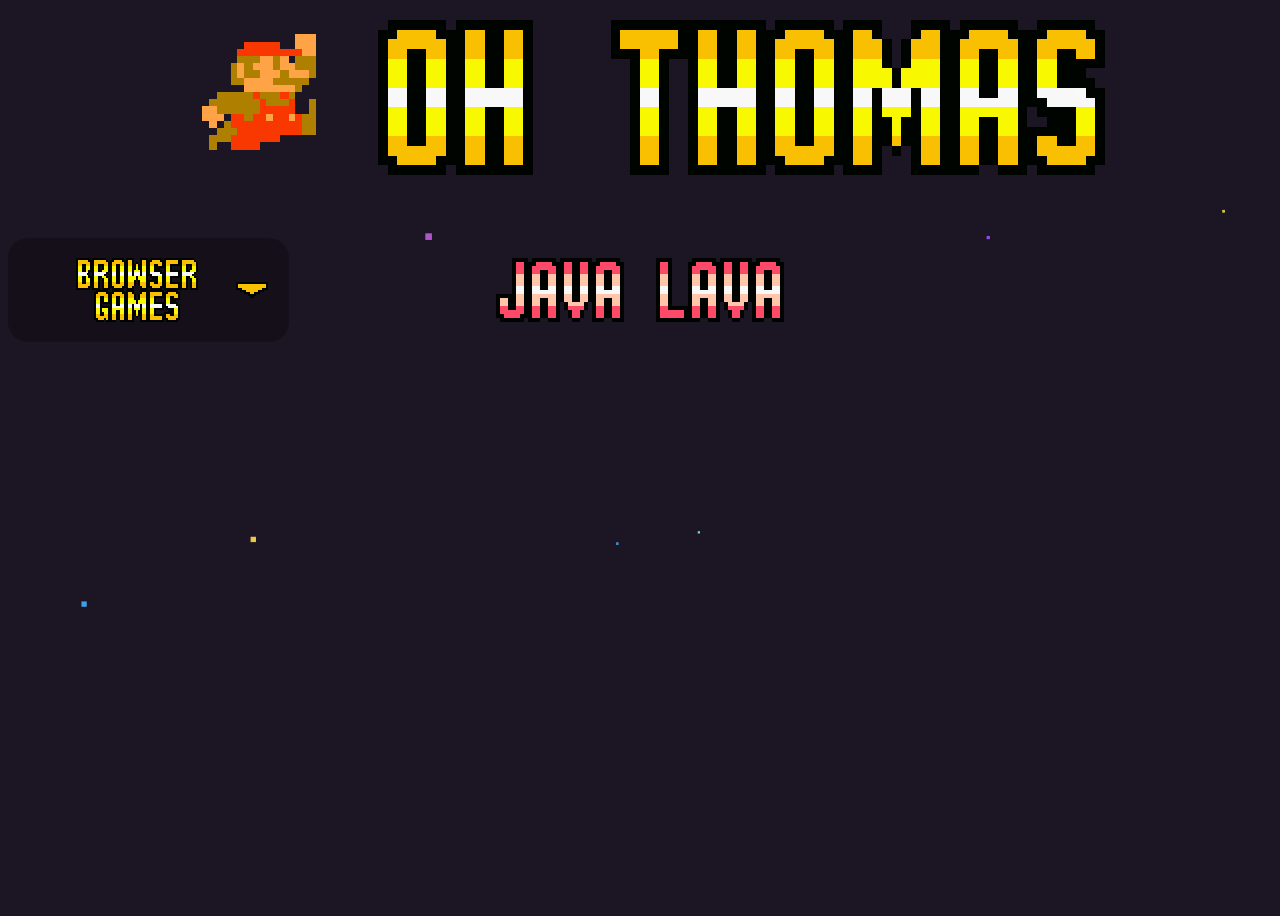
==== games.html @ 515a4012 "Initial commit" ====
<html>
<html lang="en">
<link rel="shortcut icon" href="images/mariojump.png">
<link rel="stylesheet" type="text/css" href="css/main.css"/>
<link rel="stylesheet" type="text/css" href="css/game.css"/>
<map name="ohthomasmap" id="ohthomasmap">
    <area shape='rect' coords='225,12,380,167' href='index.html' alt='Oh'  title='Oh'>
    <area shape='rect' coords='458,12,952,166' href='index.html' alt='Thomas'  title='Thomas'>
    <area shape='rect' coords='49,26,163,142' href='index.html' alt='Mario'  title='Mario'>
</map>
<map name="thomasdonnmap" id="thomasdonnmap">
    <area shape='rect' coords='32,8,542,168' href='index.html' alt='Thomas'  title='Thomas'>
    <area shape='rect' coords='622,8,942,168' href='index.html' alt='Donn'  title='Donn'>
</map>

<div id="circleExplosion" class="circleExplosion"></div>
<div id="circleInnerExplosion" class="circleInnerExplosion"></div>
<div id="starBuildUp" class="starBuildUp"></div>
<svg id="svgBackground" height="100%" width="100%"></svg>
<svg id="svg" height="100%" width="100%">
<head>
    <title>Oh Thomas</title>
    <meta charset="UTF-8">
    <div id="head">
        <img src="images/bannertestohthomas1.png" id="headerimg" class="center" usemap="#ohthomasmap" draggable="false"/>
        <script src="./js/changeBanner.js"></script>
    </div>
</head>

<body>
    
    <div id="linksWrapper">
        <!-- <div id="linksDescriber"> -->
            <!-- <a><img src="images/browsergames.png" alt="Browser games"/></a> -->
        
        <!-- <div id="linksDescriber2"> -->
            <!-- <a><img src="images/browsergames.png" alt="Browser games"/></a> -->
        <!-- </div> -->
        <!-- </div> -->
        
        
        <div class="gameLinkTypes" id="gameLinkTypes">
            <div id="linksDescriber">
                <a><img src="images/browsergames.png" alt="Browser games" id="gameTypeHolderImage" draggable="false"/></a>
                <div id="linksDescriberArrow">
                    <a><img src="images/downarrow.png"  draggable="false"></a>
                </div>
            </div>
            <div class="gameLinkTypes-options" id="gameLinkTypes-options">
                <a><img src="images/browser.png" alt="Browser games" id="browserGames" class="btn" draggable="false"/></a>
                <div class="gltPadding">
                    <a><img src="images/downloadable.png" alt="Downloadable games" id="downloadableGames" class="btn" draggable="false"/></a>
                </div>
            </div>
        </div>
        

        <div id="linksContainer">
            <!-- <a><img src="images/blue.png" onClick="startGame()" id="links" class="btnBlue" width="128" height="64" alt="Blue" draggable="false"/></a> -->
            <a><img src="images/javalava.png" id="javaLavaGameButton" class="btnJavaLava" width="288" height="64" alt="Java Lava" draggable="false"/></a>
            <div id="gameTextDiv"></div>
            <!-- <a><img src ="images/koopasinvaders.png" id="links" class="btn" width="540" height="64" alt="Blue"/></a> -->
            <!-- <a href ='https://github.com/OhThomas/'><img src="images/github.png" id="links" class="btn" width="192" height="64" alt="Github"/></a> -->
        </div>

    </div>
    
    <div id="gameContainer">
        <template id="sample">
            <div>
                <h1 class="title"></h1>
                <p class="desc"></p>
                <small class="category"></small>
                <div><strong class="date"></strong> - <span class="topic"></span></div>
            </div>
        </template>
    <script src="./js/fetchGames.js"></script>
    <script src="./js/gameDropdownMenu.js"></script>
    <script src="./js/animation.js"></script>
    <script src="./js/starBuildUp.js"></script>
    <script src="./js/mousePosition.js"></script>
    <script src="./js/starExplosion.js"></script>
    <script src="./js/backgroundStars.js"></script>
    <script src="./js/clickListenerGame.js"></script>
    
    </div>
    
    <!-- <script src="./js/mouse_position.js"> -->
    <!-- </script> -->
</body>
</svg>
</html>
---- css/main.css ----
html { 
    overflow-x: hidden;
    
    /* vvvv Turns off text highlighting vvvv */
    -webkit-touch-callout: none; /* iOS Safari */
    -webkit-user-select: none; /* Safari */
    -khtml-user-select: none; /* Konqueror HTML */
    -moz-user-select: none; /* Old versions of Firefox */
    -ms-user-select: none; /* Internet Explorer/Edge */
    user-select: none; /* Non-prefixed version, currently
                            supported by Chrome, Edge, Opera and Firefox */

    /* touch-action: none; */
    overscroll-behavior: none;
}
body {
    /* background-image: url('../images/mariobandcampbackground1ccc.jpg'); */
    background-color: #1C1624;
    background-position: center center;
    background-attachment: fixed; /* possibly delete */
    min-height:100%;
    /* overflow: hidden; */    /* deletes all scrollbars not just x axis one */
    /* background-repeat: no-repeat; */
    
    /* touch-action: none; */
    overscroll-behavior: none;
}
#head {
    text-align: center; 
    position: relative;
}

.headerimgmario{
    margin-left: auto;
}
    
@font-face {
    font-family: "KoopasInvadersFont";
    src: url('../fonts/KoopasInvaders.otf') format("opentype");
}

p.koopasinvadersfont { 
    font-family: "KoopasInvadersFont";
}

/* #container { */

/* } */

#starImageContainer{
    /* position: relative;
    display: block; */
    display: flex; 
    flex-direction: column;
    align-items: center;
    justify-content: center;
    margin-top: -565px;
    margin-left: -109px;
}


#visitor{
    position: absolute;
    flex: none;
    z-index: 2;
    margin-left:-40px;
}

#leavingSiteContainer{
    display: inline-block; 
    flex-direction: row;
    align-items: center;
    justify-content: center;
}

#leavingSiteIcon{
    position: absolute;
    padding-left: 10px;
    margin-top: -10px;
}

#linksContainer{
    display: flex; 
    flex-direction: column;
    align-items: center;
    justify-content: center;
    margin-top:100px;
    /* display:grid; */
    /* grid-row: 1; */
    /* grid-column:1; */
    /* height:250px;  */
}

#links{
    position: relative;
    top: 50%;  /* position the top  edge of the element at the middle of the parent */
    left: 50%; /* position the left edge of the element at the middle of the parent */

    transform: translate(-50%, -50%);
    padding: 30px;
    /* margin-top: 100px; */
    /* padding: 50px; */
    /* margin-top: 50px; */
    /* margin-left: 3px; */
    /* position: absolute; */
    /* width:inherit */
/* left: 500px; */
    z-index: 1;
}

/* #svgBackground {
    position: relative;
    background-attachment: fixed;
} */

svg {
    position: absolute;
}

polygon {
    stroke: black;
}

rect {
    x: 0px;
    y: 0px;
}

.btn:hover{
    border: 1px transparent;
    -webkit-border-radius: 40px;
    border-radius: 40px;
    color: #eeeeee;
    cursor: pointer;
    display: inline-block;
    font-family: "KoopasInvadersFont";
    font-size: 20px;
    padding: 8px 30px;
    text-align: center;
    text-decoration: none;
    /* margin-left: 20px; */
    -webkit-animation: glowing 1300ms infinite;
    -moz-animation: glowing 1300ms infinite;
    -o-animation: glowing 1300ms infinite;
    animation: glowing 1300ms infinite;
}
@-webkit-keyframes glowing {
    0% {
        background-color: #f8c000;
        -webkit-box-shadow: 0 0 3px #f8c000;
    }
    50% {
        background-color: #f8f8f8;
        -webkit-box-shadow: 0 0 15px #f8f8f8;
    }
    100% {
        background-color: #f8c000;
        -webkit-box-shadow: 0 0 3px #f8c000;
    }
}
    @keyframes glowing {
    0% {
        background-color: #f8c000;
        box-shadow: 0 0 3px #f8c000;
    }
    50% {
        background-color: #f8f8f8;
        box-shadow: 0 0 15px #f8f8f8;
    }
    100% {
        background-color: #f8c000;
        box-shadow: 0 0 3px #f8c000;
    }
}
    
.circleExplosion{
    position: absolute;
    border-radius: 50%;
    width: 50px;
    height: 50px;
    background-color: #f8f8f8;
    opacity: 0;
    z-index:4;
    
    /* animation: explosion 2s cubic-bezier(.06, .03, .02, .9); */
    /* animation: explosion 2s infinite cubic-bezier(.06, .03, .02, .9); */
}
.circleInnerExplosion{
    position: absolute;
    background-color: #f8c000;
    border-radius: 50%;
    width: 50px;
    height: 50px;
    opacity: 0;
    z-index:4;
    /* background-color: #f8c000; */
    
    /* animation: explosion 2s cubic-bezier(.06, .03, .02, .9); */
    /* animation: explosion 2s infinite cubic-bezier(.06, .03, .02, .9); */
}
    
.starBuildUp{
    position: absolute;
    background-color: #f8f8f8;
    border-radius: 50%;
    width: 11px;
    height: 11px;
    opacity: 0;
}
    
.circleExplosion.ceAnimation {
    animation: explosion 1.1s 0.5s cubic-bezier(.1, .03, .02, .9);
    /* animation: explosion 1.1s 5s cubic-bezier(.1, .03, .02, .9); */
}
.circleInnerExplosion.cieAnimation {
    animation: innerExplosion 0.3s cubic-bezier(.1, .03, .02, .9);
    /* animation: innerExplosion 3s cubic-bezier(.1, .03, .02, .9); */
}
.starBuildUp.sbuAnimation {
    animation: starBuildUpAnim 2s cubic-bezier(.1, .03, .02, .3);
    /* animation: innerExplosion 3s cubic-bezier(.1, .03, .02, .9); */
}
    
@keyframes innerExplosion{
    from{
        transform: scale(3, 3);
        opacity: 0;
    }
    to{
        transform: scale(.05, .05);
        opacity: 0.5;
    }
}

@keyframes explosion{
    from{
        transform: scale(.5, .5);
        opacity: .5;
    }
    to{
        transform: scale(3, 3);
        opacity: 0;
    }
}

@keyframes starBuildUpAnim{
    from{
        transform: scale(2, 2);
        opacity: 0;
    }
    to{
        transform: scale(1, 1);
        opacity: 0.5;
    }
}
---- css/game.css ----
#gameContainer{
    display: flex; 
    flex-direction: column;
    align-items: center;
    justify-content: center;
    margin-top:30px;
}

canvas {
    border: 2px solid #d3d3d3;
    touch-action: none;
    <!-- background-color: #f1f1f1; -->
    padding-left: 0;
    padding-right: 0;
    margin-left: auto;
    margin-right: auto;
    display: block;
    width: 800px;
}

#javaLavaGameButton{
    position: relative;
    top: 50%;  /* position the top  edge of the element at the middle of the parent */
    left: 50%; /* position the left edge of the element at the middle of the parent */

    transform: translate(-50%, -50%);
    padding: 30px;
    z-index: 1;
}

#kiButton{
    position: relative;
    top: 50%;  /* position the top  edge of the element at the middle of the parent */
    left: 50%; /* position the left edge of the element at the middle of the parent */

    transform: translate(-50%, -50%);
    padding: 30px;
    z-index: 1;
}

#leavingSiteIcon{
    position: absolute;
    padding-left: 10px;
    margin-top: -10px;
}

.gameLinkTypes {
    background: rgba(0,0,0,0.3);
    display: inline-block;
    position: relative;
    padding-top: 20px;
    padding-bottom: 20px;
    padding-right: 21px; <!--unsure-->
    
    border: 1px transparent;
    -webkit-border-radius: 20px;
    border-radius: 20px;
}

.gameLinkTypes-options {
    background: rgba(0,0,0,0.3);
    display: none;
    position: absolute;
    overflow: auto;
    padding-top: 5px;
    margin-top: 20px;
    margin-left: auto;
    margin-right: auto;
    text-align: center;
    padding-top: 20px;
    padding-bottom: 20px;
    
    border: 1px transparent;
    -webkit-border-radius: 20px;
    border-radius: 20px;
}

#browserGames{
    padding: 0 20px;
}

#downloadableGames{
    padding: 0 20px;
}

.gltPadding{
    display: inline-block;
    padding-top: 20px;
}

.gameLinkTypes:hover .gameLinkTypes-options {
    overflow-y: hidden;
    display: block;
    animation: animateList 300ms;
}
    
#linksWrapper{
    width: 100%;<!--1387px or 987px-->
    height: 64px;
    margin: auto;
    padding-top:50px;<!--20px-->
    <!-- margin-top:40px; -->
}

#linksDescriber{
    display: flex; 
    flex-direction: row;
    justify-content: left;
    z-index: 2;
    margin-left:30px;<!--50px-->
}

#linksDescriberArrow{
    margin-top: 24px;
}
    
#linksContainer{
    display: flex; 
    flex-direction: column;
    align-items: center;
    justify-content: center;
    margin-top: -52px;<!-- -32px--><!--100px-->
}
    
#gameTextDiv{
    display: flex; 
    flex-direction: column;
    align-items: center;
    justify-content: center;
}
    
.btnJavaLava:hover{
    border: 1px transparent;
    -webkit-border-radius: 36px;
    border-radius: 36px;
    color: #eeeeee;
    cursor: pointer;
    display: inline-block;
    font-family: Arial;
    font-size: 20px;
    padding: 8px 30px;
    text-align: center;
    text-decoration: none;
    -webkit-animation: glowingJavaLava 1300ms infinite;
    -moz-animation: glowingJavaLava 1300ms infinite;
    -o-animation: glowingJavaLava 1300ms infinite;
    animation: glowingJavaLava 1300ms infinite;
}
    
@keyframes fadeInFromNone {
    0% {
        display: none;
        opacity: 0;
    }

    1% {
        display: block;
        opacity: 0;
    }

    100% {
        display: block;
        opacity: 1;
    }
}

@keyframes animateListEnd {
    from {
        transform: translate3d(0, 0, 0);
        opacity: 1
    }
    to {
        transform: translate3d(0, -32px, 0);
        opacity: 0
    }
}

@keyframes animateList {
    from {
        transform: translate3d(0, -32px, 0);
        opacity: 0
    }
    to {
        transform: translate3d(0, 0, 0);
        opacity: 1
    }
}

@-webkit-keyframes glowingJavaLava {
    0% {
      background-color: #ff4968;/*#38c6ff;*/
      -webkit-box-shadow: 0 0 3px #ff4968;/*#38c6ff;*/
    }
    50% {
      background-color: #f8f8f8;
      -webkit-box-shadow: 0 0 15px #f8f8f8;
    }
    100% {
      background-color: #ff4968;/*#38c6ff;*/
      -webkit-box-shadow: 0 0 3px #ff4968;/*#38c6ff;*/
    }
  }
  @keyframes glowingJavaLava {
    0% {
      background-color: #ff4968;/*#38c6ff;*/
      box-shadow: 0 0 3px #ff4968;/*#38c6ff;*/
    }
    50% {
      background-color: #f8f8f8;
      box-shadow: 0 0 15px #f8f8f8;
    }
    100% {
      background-color: #ff4968;/*#38c6ff;*/
      box-shadow: 0 0 3px #ff4968;/*#38c6ff;*/
    }
  }
    
@font-face {
    font-family: "KoopasInvadersFont";
    src: url('../fonts/KoopasInvaders.otf') format("opentype");
}

p.koopasinvadersfont { 
    font-family: "KoopasInvadersFont";
}
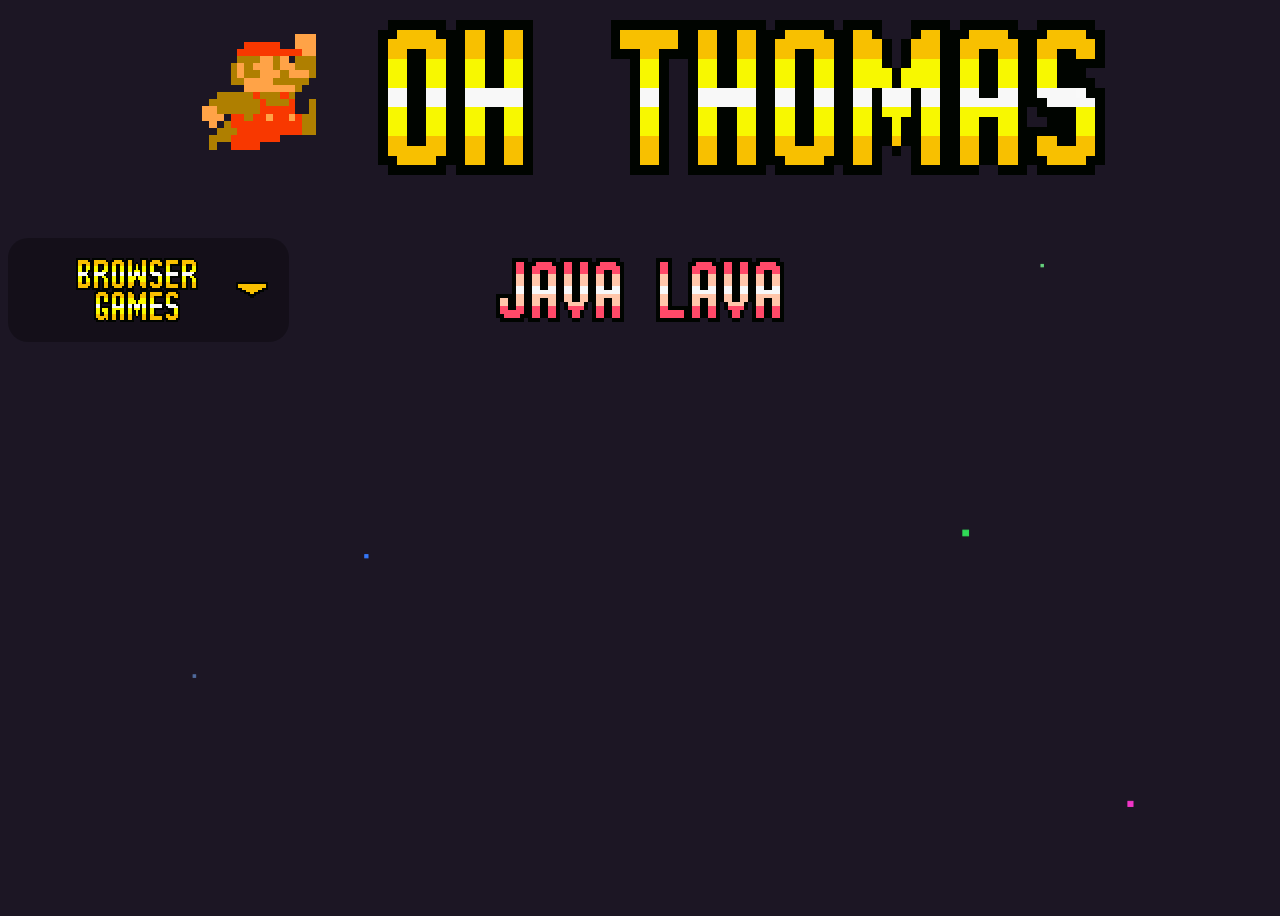
==== commit 41ff8a4d: "Detecting URL through document referrer" ====
--- a/games.html
+++ b/games.html
@@ -1,6 +1,7 @@
 <html>
 <html lang="en">
 <link rel="shortcut icon" href="images/mariojump.png">
+<link rel="icon" href="/favicon.ico">
 <link rel="stylesheet" type="text/css" href="css/main.css"/>
 <link rel="stylesheet" type="text/css" href="css/game.css"/>
 <map name="ohthomasmap" id="ohthomasmap">
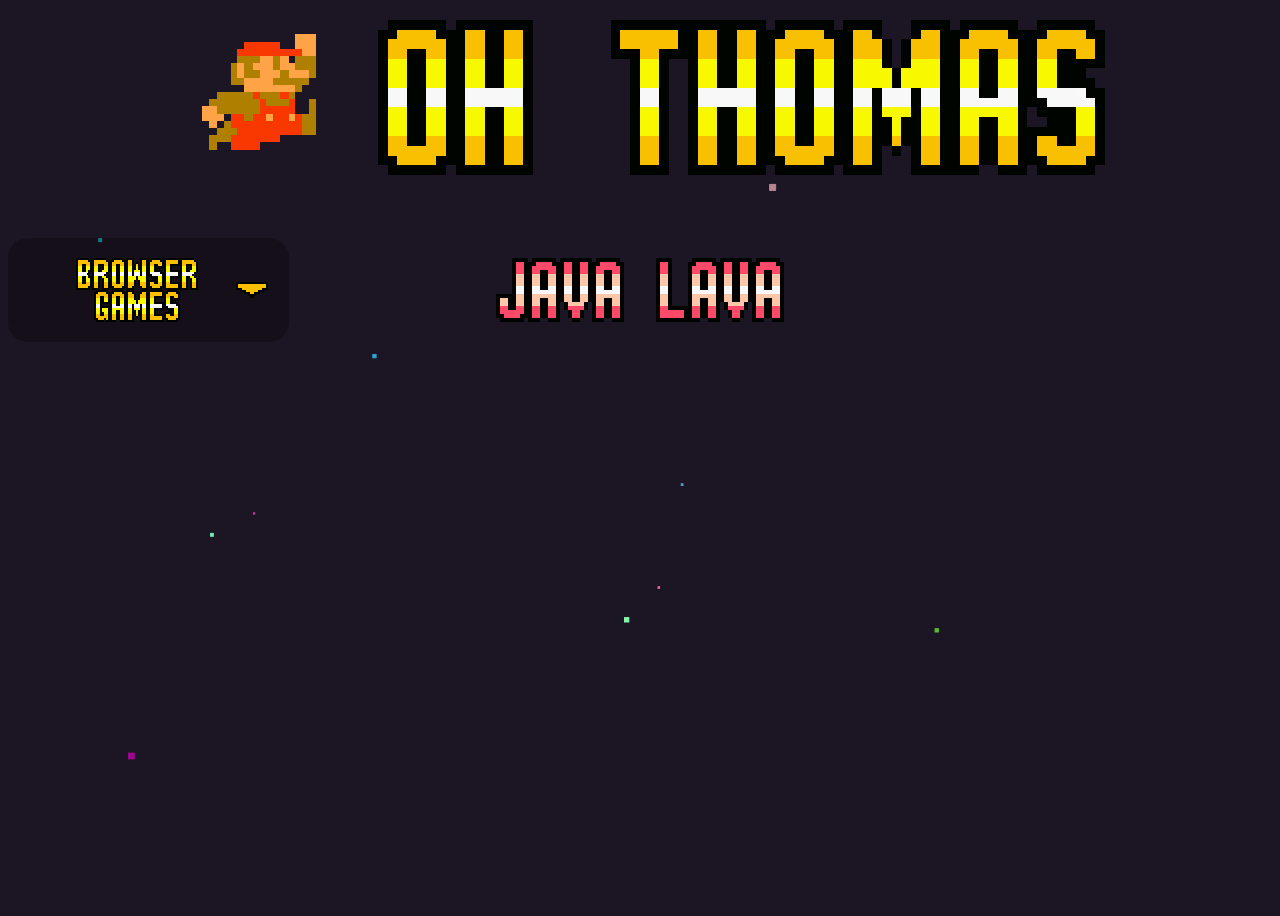
==== commit efa48f88: "Forcing deployment" ====
--- a/games.html
+++ b/games.html
@@ -31,15 +31,6 @@
 <body>
     
     <div id="linksWrapper">
-        <!-- <div id="linksDescriber"> -->
-            <!-- <a><img src="images/browsergames.png" alt="Browser games"/></a> -->
-        
-        <!-- <div id="linksDescriber2"> -->
-            <!-- <a><img src="images/browsergames.png" alt="Browser games"/></a> -->
-        <!-- </div> -->
-        <!-- </div> -->
-        
-        
         <div class="gameLinkTypes" id="gameLinkTypes">
             <div id="linksDescriber">
                 <a><img src="images/browsergames.png" alt="Browser games" id="gameTypeHolderImage" draggable="false"/></a>
@@ -57,11 +48,8 @@
         
 
         <div id="linksContainer">
-            <!-- <a><img src="images/blue.png" onClick="startGame()" id="links" class="btnBlue" width="128" height="64" alt="Blue" draggable="false"/></a> -->
             <a><img src="images/javalava.png" id="javaLavaGameButton" class="btnJavaLava" width="288" height="64" alt="Java Lava" draggable="false"/></a>
             <div id="gameTextDiv"></div>
-            <!-- <a><img src ="images/koopasinvaders.png" id="links" class="btn" width="540" height="64" alt="Blue"/></a> -->
-            <!-- <a href ='https://github.com/OhThomas/'><img src="images/github.png" id="links" class="btn" width="192" height="64" alt="Github"/></a> -->
         </div>
 
     </div>
@@ -86,8 +74,6 @@
     
     </div>
     
-    <!-- <script src="./js/mouse_position.js"> -->
-    <!-- </script> -->
 </body>
 </svg>
 </html>
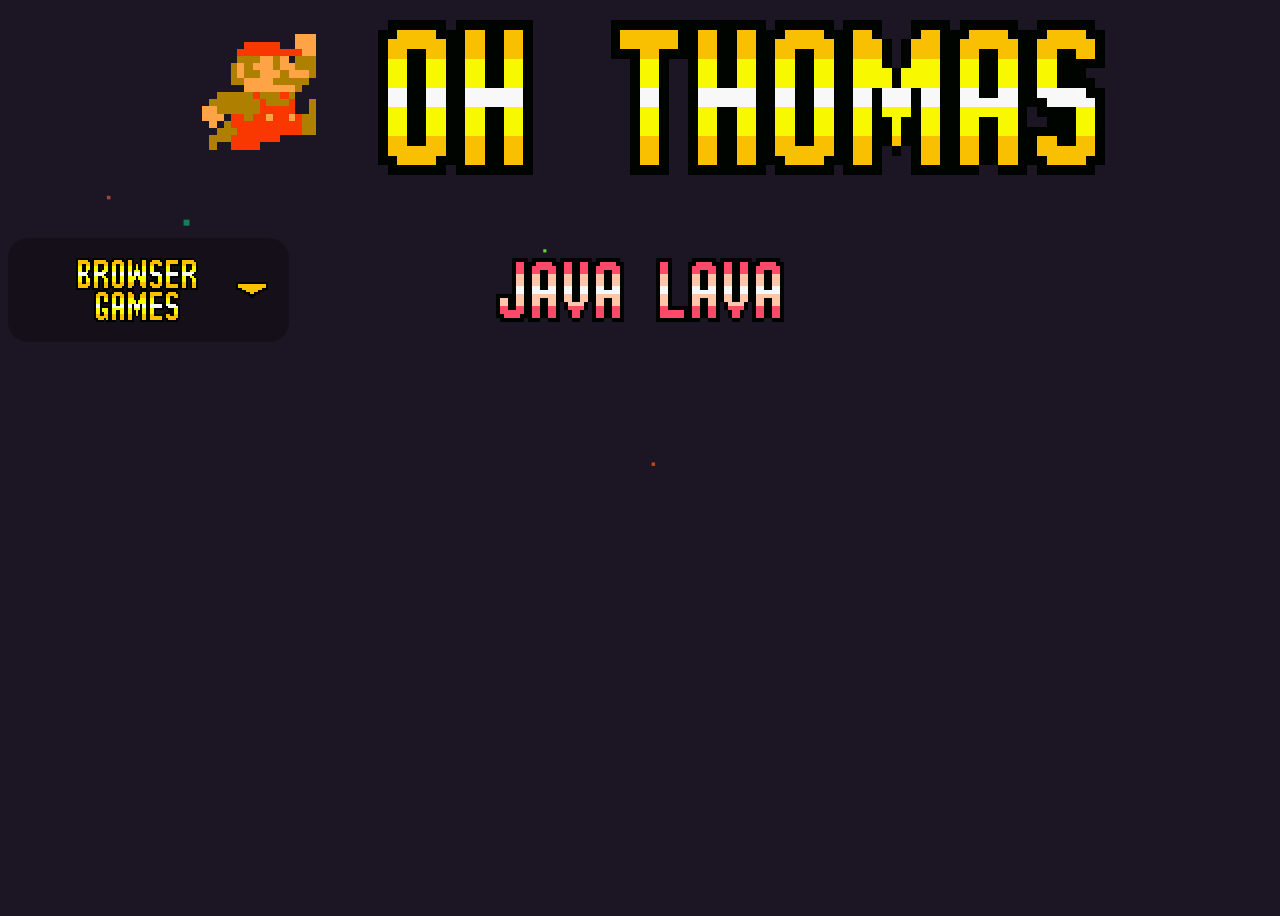
==== commit 08dbbdc1: "More updated version - Better mobile support" ====
--- a/games.html
+++ b/games.html
@@ -1,36 +1,31 @@
 <html>
 <html lang="en">
-<link rel="shortcut icon" href="images/mariojump.png">
-<link rel="icon" href="/favicon.ico">
-<link rel="stylesheet" type="text/css" href="css/main.css"/>
-<link rel="stylesheet" type="text/css" href="css/game.css"/>
-<map name="ohthomasmap" id="ohthomasmap">
-    <area shape='rect' coords='225,12,380,167' href='index.html' alt='Oh'  title='Oh'>
-    <area shape='rect' coords='458,12,952,166' href='index.html' alt='Thomas'  title='Thomas'>
-    <area shape='rect' coords='49,26,163,142' href='index.html' alt='Mario'  title='Mario'>
-</map>
-<map name="thomasdonnmap" id="thomasdonnmap">
-    <area shape='rect' coords='32,8,542,168' href='index.html' alt='Thomas'  title='Thomas'>
-    <area shape='rect' coords='622,8,942,168' href='index.html' alt='Donn'  title='Donn'>
-</map>
-
-<div id="circleExplosion" class="circleExplosion"></div>
-<div id="circleInnerExplosion" class="circleInnerExplosion"></div>
-<div id="starBuildUp" class="starBuildUp"></div>
 <svg id="svgBackground" height="100%" width="100%"></svg>
 <svg id="svg" height="100%" width="100%">
+
 <head>
     <title>Oh Thomas</title>
     <meta charset="UTF-8">
+    <meta http-equiv="Content-Security-Policy" content="default-src 'self'; script-src 'self'; style-src 'self'; img-src 'self' data:;">
+    <!-- <meta name="viewport" content="width=device-width,initial-scale=1,minimum-scale=.25,maximum-scale=12.0,user-scalable=yes"> -->
     <div id="head">
         <img src="images/bannertestohthomas1.png" id="headerimg" class="center" usemap="#ohthomasmap" draggable="false"/>
         <script src="./js/changeBanner.js"></script>
     </div>
 </head>
 
+<link rel="shortcut icon" href="images/mariojump.png">
+<link rel="icon" href="images/mariojump.png">
+<link rel="stylesheet" type="text/css" href="css/main.css"/>
+<link rel="stylesheet" type="text/css" href="css/game.css"/>
+
+<div id="circleExplosion" class="circleExplosion"></div>
+<div id="circleInnerExplosion" class="circleInnerExplosion"></div>
+<div id="starBuildUp" class="starBuildUp"></div>
+
 <body>
     
-    <div id="linksWrapper">
+    <div id="linksWrapper"> 
         <div class="gameLinkTypes" id="gameLinkTypes">
             <div id="linksDescriber">
                 <a><img src="images/browsergames.png" alt="Browser games" id="gameTypeHolderImage" draggable="false"/></a>
@@ -74,6 +69,8 @@
     
     </div>
     
+    <!-- <script src="./js/mouse_position.js"> -->
+    <!-- </script> -->
 </body>
 </svg>
 </html>
--- a/css/main.css
+++ b/css/main.css
@@ -26,12 +26,58 @@
     overscroll-behavior: none;
 }
 #head {
+    max-width: 975px;
+    min-height:none;
+    width: 100%;
     text-align: center; 
     position: relative;
-}
-
-.headerimgmario{
     margin-left: auto;
+    margin-right: auto;
+}
+
+#headerimg{
+    max-width: 100%;
+    width: 100vw;
+}
+
+#anchor-ohthomas1{
+    left: 5%;
+    top: 14.4%;
+    width: 11.69%;
+    height: 64.44%;
+    position: absolute;
+}
+
+#anchor-ohthomas2{
+    left: 23.076%;
+    top: 6.667%;
+    width: 15.897%;
+    height: 86.111%;
+    position: absolute;
+}
+
+#anchor-ohthomas3{
+    left: 46.974%;
+    top: 6.667%;
+    width: 50.667%;
+    height: 86.111%;
+    position: absolute;
+}
+
+#anchor-thomasdonn1{
+    left: 3.282%;
+    top: 4.444%;
+    width: 52.308%;
+    height: 88.889%;
+    position: absolute;
+}
+
+#anchor-thomasdonn2{
+    left: 63.795%;
+    top: 4.444%;
+    width: 32.821%;
+    height: 88.889%;
+    position: absolute;
 }
     
 @font-face {
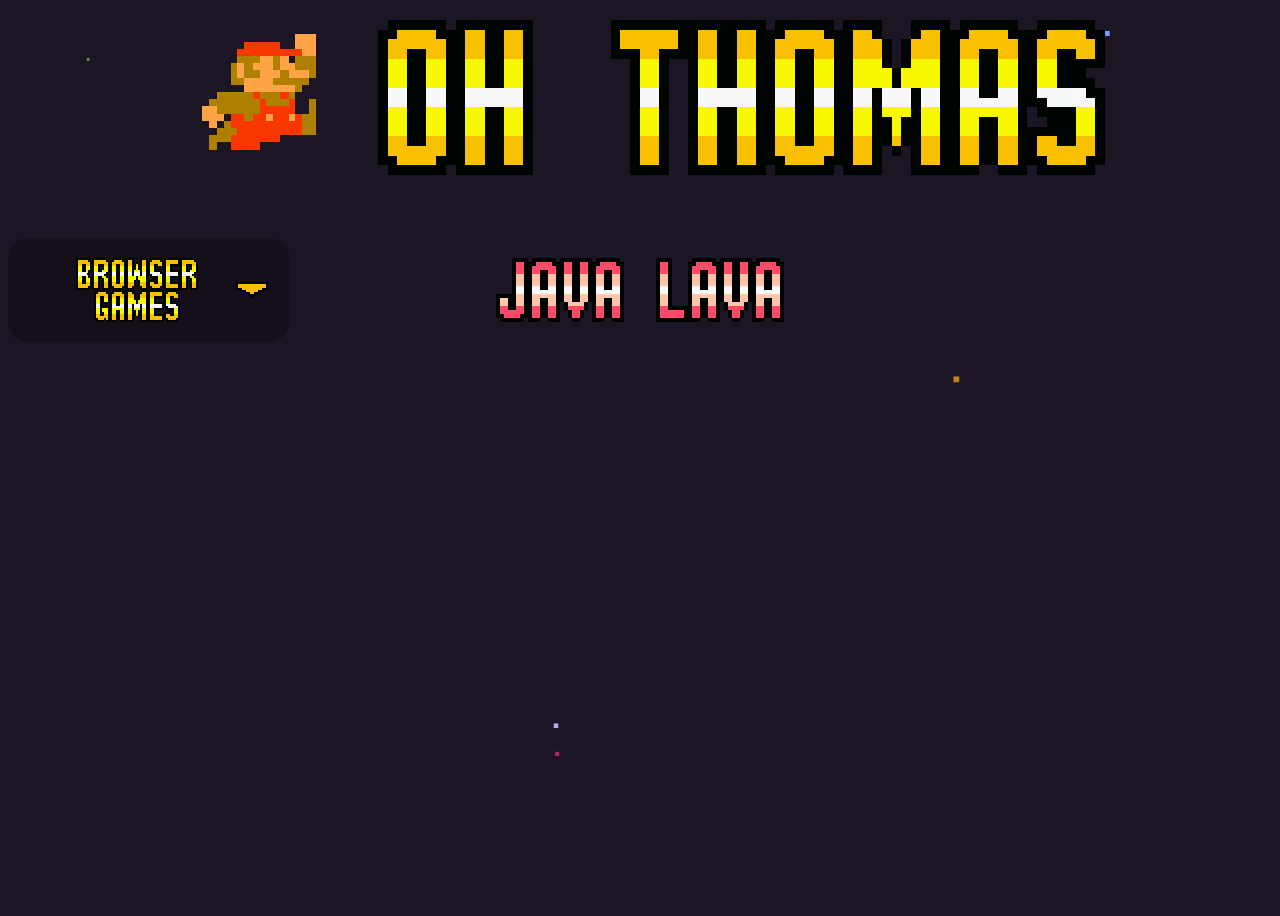
==== commit ed0c4fed: "Setting div id before head on games.html" ====
--- a/games.html
+++ b/games.html
@@ -2,6 +2,10 @@
 <html lang="en">
 <svg id="svgBackground" height="100%" width="100%"></svg>
 <svg id="svg" height="100%" width="100%">
+
+<div id="circleExplosion" class="circleExplosion"></div>
+<div id="circleInnerExplosion" class="circleInnerExplosion"></div>
+<div id="starBuildUp" class="starBuildUp"></div>
 
 <head>
     <title>Oh Thomas</title>
@@ -18,10 +22,6 @@
 <link rel="icon" href="images/mariojump.png">
 <link rel="stylesheet" type="text/css" href="css/main.css"/>
 <link rel="stylesheet" type="text/css" href="css/game.css"/>
-
-<div id="circleExplosion" class="circleExplosion"></div>
-<div id="circleInnerExplosion" class="circleInnerExplosion"></div>
-<div id="starBuildUp" class="starBuildUp"></div>
 
 <body>
     
